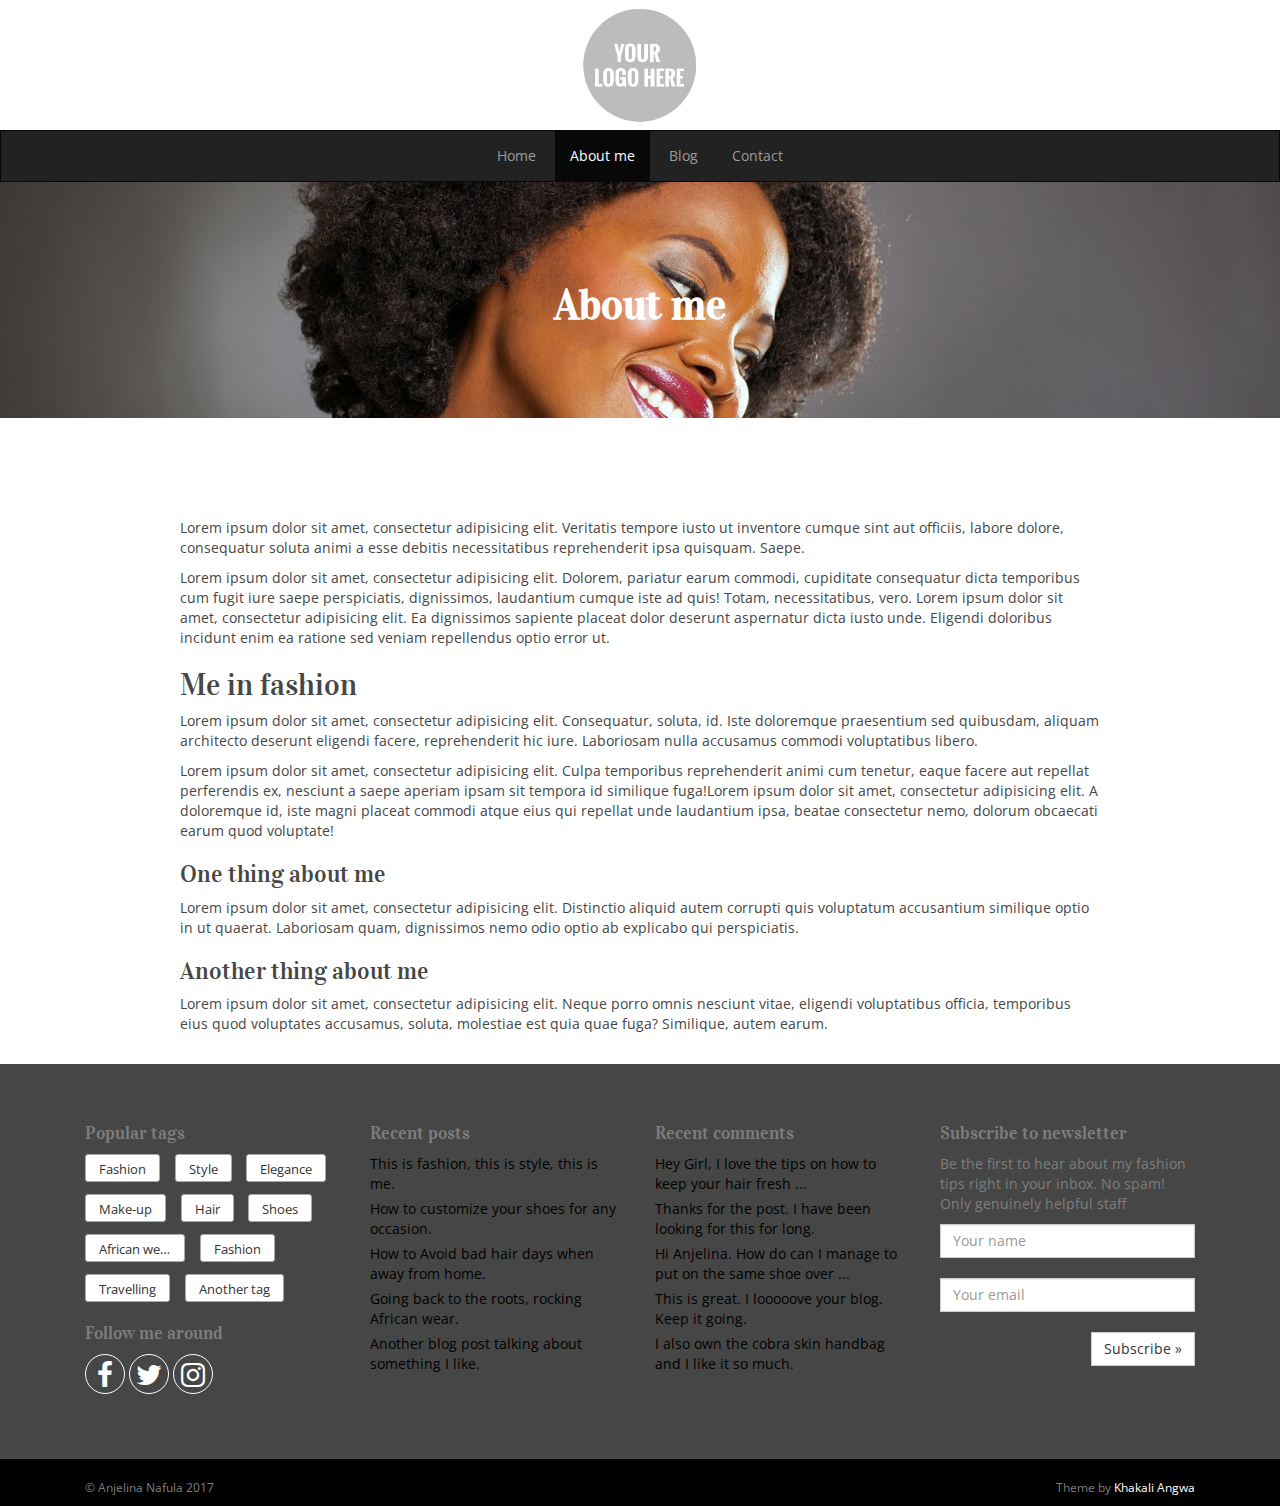
==== about.html @ a360eb1c "First commit" ====
<!DOCTYPE html>
<html>
<head>

	<meta http-equiv="Content-Type" content="text/html" charset="utf-8">
	<meta charset="utf-8">
	<meta name="viewport" content="width=device-width, initial-scale=1">

	<title>Fashion template</title>

	<!-- Bootstrap minified css -->
	<link rel="stylesheet" type="text/css" href="assets/css/bootstrap.min.css">

	<!-- FontAwesome css -->
	<link rel="stylesheet" type="text/css" href="assets/css/font-awesome/css/font-awesome.min.css">
	
	<!-- My custom css -->
	<link rel="stylesheet" type="text/css" href="assets/css/custom.css">

	<!-- Google fonts -->
	<link href="https://fonts.googleapis.com/css?family=Open+Sans|Vidaloka" rel="stylesheet">
	
		
</head>
<body>
	
	
	<!--===============================
	=           Header            =
	================================-->
	
	<header class="site-header" role="banner">

		<!--==================================
		=            Upper header            =
		===================================-->
		
		<div class="container">
			<div class="col-md-4 col-md-offset-4 text-center">
				<img src="assets/images/yourlogohere.jpg" height="130">
			</div>
		</div>
		
		<!--====  End of Upper header  ====-->
		
		
		<!-- NAV BAR -->
		<nav class="navbar navbar-inverse" role="navigation">
		  <div class="container-fluid">
		    <!-- Brand and toggle get grouped for better mobile display -->
		    <div class="navbar-header">
		      <button type="button" class="navbar-toggle" data-toggle="collapse" data-target="#bs-example-navbar-collapse-1">
		        <span class="sr-only">Toggle navigation</span>
		        <span class="icon-bar"></span>
		        <span class="icon-bar"></span>
		        <span class="icon-bar"></span>
		      </button>
		    </div>

		    <!-- Collect the nav links, forms, and other content for toggling -->
		    <div class="collapse navbar-collapse" id="bs-example-navbar-collapse-1">
		      <ul class="nav navbar-nav">
		        <li><a href="index.html">Home</a></li>
		        <li  class="active"><a href="about.html">About me</a></li>
		        <li><a href="blog.html">Blog</a></li>
		        <li><a href="contact.html">Contact</a></li>
		      </ul>
		    </div><!-- /.navbar-collapse -->
		  </div><!-- /.container-fluid -->
		</nav> <!-- navbar-wrapper -->

	</header>
	
	<!--====  End of Header  ====-->


	<!--==========================
	=            Hero            =
	===========================-->
	
	<section id="hero-page" data-type="background" data-speed="3">
		<h1 class="text-center">About me</h1>
	</section>
	
	<!--====  End of Hero  ====-->
	

	
	<!--==================================
	=            main content            =
	===================================-->
	
	<main>
		<div class="container">
			<div class="col-md-10 col-md-offset-1">
					
				<p>Lorem ipsum dolor sit amet, consectetur adipisicing elit. Veritatis tempore iusto ut inventore cumque sint aut officiis, labore dolore, consequatur soluta animi a esse debitis necessitatibus reprehenderit ipsa quisquam. Saepe.</p>
				<p>Lorem ipsum dolor sit amet, consectetur adipisicing elit. Dolorem, pariatur earum commodi, cupiditate consequatur dicta temporibus cum fugit iure saepe perspiciatis, dignissimos, laudantium cumque iste ad quis! Totam, necessitatibus, vero. Lorem ipsum dolor sit amet, consectetur adipisicing elit. Ea dignissimos sapiente placeat dolor deserunt aspernatur dicta iusto unde. Eligendi doloribus incidunt enim ea ratione sed veniam repellendus optio error ut.</p>
				<h2>Me in fashion</h2>
				<p>Lorem ipsum dolor sit amet, consectetur adipisicing elit. Consequatur, soluta, id. Iste doloremque praesentium sed quibusdam, aliquam architecto deserunt eligendi facere, reprehenderit hic iure. Laboriosam nulla accusamus commodi voluptatibus libero.</p>
				<p> Lorem ipsum dolor sit amet, consectetur adipisicing elit. Culpa temporibus reprehenderit animi cum tenetur, eaque facere aut repellat perferendis ex, nesciunt a saepe aperiam ipsam sit tempora id similique fuga!Lorem ipsum dolor sit amet, consectetur adipisicing elit. A doloremque id, iste magni placeat commodi atque eius qui repellat unde laudantium ipsa, beatae consectetur nemo, dolorum obcaecati earum quod voluptate!</p>
				<h3>One thing about me</h3>
				<p>Lorem ipsum dolor sit amet, consectetur adipisicing elit. Distinctio aliquid autem corrupti quis voluptatum accusantium similique optio in ut quaerat. Laboriosam quam, dignissimos nemo odio optio ab explicabo qui perspiciatis.</p>
				<h3>Another thing about me</h3>
				<p>Lorem ipsum dolor sit amet, consectetur adipisicing elit. Neque porro omnis nesciunt vitae, eligendi voluptatibus officia, temporibus eius quod voluptates accusamus, soluta, molestiae est quia quae fuga? Similique, autem earum.</p>
				<br>

				
				
				
			</div>

		</div>
	</main>
	
	<!--====  End of main content  ====-->
	
	

	<!--============================
	=            Footer            =
	=============================-->
	
	<footer id="footer">
		<section id="footer-upper">
			<div class="container">
				<div class="col-md-3">
					<h4>Popular tags</h4>

					<div class="tagcloud04">
						<ul>
							<li><a href="#">Fashion</a><span>168</span></li>
							<li><a href="#">Style</a><span>158</span></li>
							<li><a href="#">Elegance</a><span>90</span></li>
							<li><a href="#">Make-up</a><span>15</span></li>
							<li><a href="#">Hair</a><span>20</span></li>
							<li><a href="#">Shoes</a><span>6</span></li>
							<li><a href="#">African wear</a><span>30</span></li>
							<li><a href="#">Fashion</a><span>18</span></li>
							<li><a href="#">Travelling</a><span>11</span></li>
							
							<li><a href="#">Another tag</a><span>20</span></li>
						</ul>
					</div>
					<div class="social-icons">
						<h4>Follow me around</h4>
						<ul>
					        <li><a href="#"><i class="fa fa-facebook circle-icon fa-2x"></i></a></li>
					        <li><a href="#"><i class="fa fa-twitter circle-icon fa-2x"></i></a></li>
							<li><a href="#"><i class="fa fa-instagram circle-icon fa-2x"></i></a></li>
						</ul>
					</div>
					
				</div>
				<div class="col-md-3">
					<h4>Recent posts</h4>
					<ul>
						<li><a href="post.html">This is fashion, this is style, this is me.</a></li>
						<li><a href="post.html">How to customize your shoes for any occasion.</a></li>
						<li><a href="post.html">How to Avoid bad hair days when away from home.</a></li>
						<li><a href="post.html">Going back to the roots, rocking African wear.</a></li>
						<li><a href="post.html">Another blog post talking about something I like.</a></li>
					</ul>
				</div>
				<div class="col-md-3">
					<h4>Recent comments</h4>
					<ul>
						<li><a href="post.html">Hey Girl, I love the tips on how to keep your hair fresh ...</a></li>
						<li><a href="post.html">Thanks for the post. I have been looking for this for long.</a></li>
						<li><a href="post.html">Hi Anjelina. How do can I manage to put on the same shoe over ...</a></li>
						<li><a href="post.html">This is great. I looooove your blog. Keep it going.</a></li>
						<li><a href="post.html">I also own the cobra skin handbag and I like it so much.</a></li>
					</ul>
				</div>
				<div class="col-md-3">
					<h4>Subscribe to newsletter</h4>
					<p class="">Be the first to hear about my fashion tips right in your inbox. No spam! Only genuinely helpful staff</p>
					<form>
						<input type="text" class="form-control" placeholder="Your name" name="">
						<br>
						<input type="text" class="form-control" placeholder="Your email" name="">
						<br>
						<button class="pull-right btn btn-default">Subscribe &raquo;</button>
					</form>
				</div>
			</div>
		</section>
		<section id="footer-lower">
			<div class="container">

				<div class="col-md-3">
					<p class="small">&copy; Anjelina Nafula 2017</p>
				</div>
				<div class="col-md-3 col-md-offset-6">
					<p class="small pull-right">Theme by <a href="http://www.khakali.com" target="_new">Khakali Angwa</a></p>
				</div>
				
		</div>
		</section>
		
	</footer>
	
	<!--====  End of Footer  ====-->



	
	<!-- Minified JQuery -->
	<script type="text/javascript" src="assets/js/jquery.js" ></script>

	<!-- Minified Bootstrap js -->
	<script type="text/javascript" src="assets/js/bootstrap.min.js" ></script>

	<!-- Main js file -->
	<script type="text/javascript" src="assets/js/main.js" ></script>

</body>
</html>
---- assets/css/custom.css ----
body{
	font-family: 'Open Sans', sans-serif;
	color: #464646;
}
h1, h2, h3, h4, h5{
	font-family: 'Vidaloka', serif;
}
a{
	color: #000;
}
a:hover{
	color: #7F7E7E;
}
footer{
	//background: #000;
	
	color: #7F7E7E;
}
footer ul{
	list-style: none;
	padding-left: 0; 
}
footer ul li{
	margin-bottom: 5px;
}
.navbar{
	border-radius: 0;
	margin-bottom: 0;
}
.navbar-nav {
    width: 100%;
    text-align: center;
   }

 .navbar-nav li{
      float: none;
      display: inline-block;
 }
 #hero{
 	background: url('../images/black-woman-smiling.jpg');
	background-size: cover;
	padding: 250px 0;
	margin-bottom: 100px;
 }
 #hero h1, #hero-page h1{
 	color: #fff;
 	font-weight: 600;
 	font-size: 3em;
 }
 #hero-page{
 	padding: 80px;
 	background: url('../images/black-woman-smiling2.jpg');
	background-size: cover;
	margin-bottom: 100px;
 }
 .form-control, .btn{
 	border-radius: 0;
 }
 .post-excerpt, .post-thumbnail{
 	//max-height: 300px;
 }
 .post-thumbnail a img{
 	//height: 100%;
 }
 .post-excerpt h1{
 	margin-top: 0;
 }
 .post-meta{
 	margin-bottom: 10px;
 	display: block;
 	color: darkgray;
 }
 .single-post-meta .post-meta span{
	display: block;
	text-decoration: italic;
}
.single-post-meta{
	margin-top: 150px;
 }
 .meta-entry{
 	margin-right: 10px;
 }
 .post-excerpt{
 	margin-bottom: 120px;
 }
 #footer-upper{
 	background: #464646;
 	padding: 50px 0;
 } 
 #footer-upper a:hover{
 	//color: #fff;
 }

 #footer-lower{
 	padding-top: 20px;
 	background: #000000;
 }
 #footer-lower a{
 	color: #fff;
 }

/*----------  Tag cloud css  ----------*/
.tagcloud04 ul {
	margin: 0;
	padding: 0;
	list-style: none;
}
.tagcloud04 ul li {
	position: relative;
	display: inline-block;
	margin: 0 .75em .5em 0;
	padding: 0;
}
.tagcloud04 ul li a {
	position: relative;
	display: inline-block;
	max-width: 100px;
	height: 28px;
	line-height: 28px;
	padding: 0 1em;
	background: #fff;
	border: 1px solid #aaa;
	border-radius: 3px;
	word-wrap: normal;
	white-space: nowrap;
	text-overflow: ellipsis;
	overflow: hidden;
	color: #333;
	font-size: 13px;
	text-decoration: none;
	-webkit-transition: .2s;
	transition: .2s;
}
.tagcloud04 ul li span {
	position: absolute;
	top: 0;
	right: -10px;
	z-index: 2;
	width: 28px;
	height: 28px;
	line-height: 28px;
	background-color: #000;
	border: 1px solid #000;
	border-radius: 100%;
	color: #fff;
	font-size: 13px;
	text-align: center;
	opacity: 0;
	-webkit-transition: .2s;
	transition: .2s;
	-webkit-transform: scale(.4);
	transform: scale(.4);
}
.tagcloud04 ul li span::after {
	position: absolute;
	top: 50%;
	left: -8px;
	content: '';
	width: 0;
	height: 0;
	margin-top: -7px;
	border-color: transparent #000 transparent transparent;
	border-style: solid;
	border-width: 7px 14px 7px 0;
}
.tagcloud04 ul li a:hover {
	border: 1px solid #000;
	color: #000;
}
.tagcloud04 ul li:hover span {
	right: -26px;
	opacity: 1;
	-webkit-transform: scale(1);
	transform: scale(1);
}
.social-icons li{
	display: inline-block;
	//font-size: 1.5em;
}
.social-icons li a{
	color: #fff;
	//line-height: 30px;
}
.social-icons a{
	border: solid 1px #fff;
	display: block;
	padding: 2px;
	width: 40px;
	height: 40px;
	line-height: 45px;
	text-align: center;
	border-radius: 50%
}

#contact-form .form-control{
	margin-bottom: 10px;
}
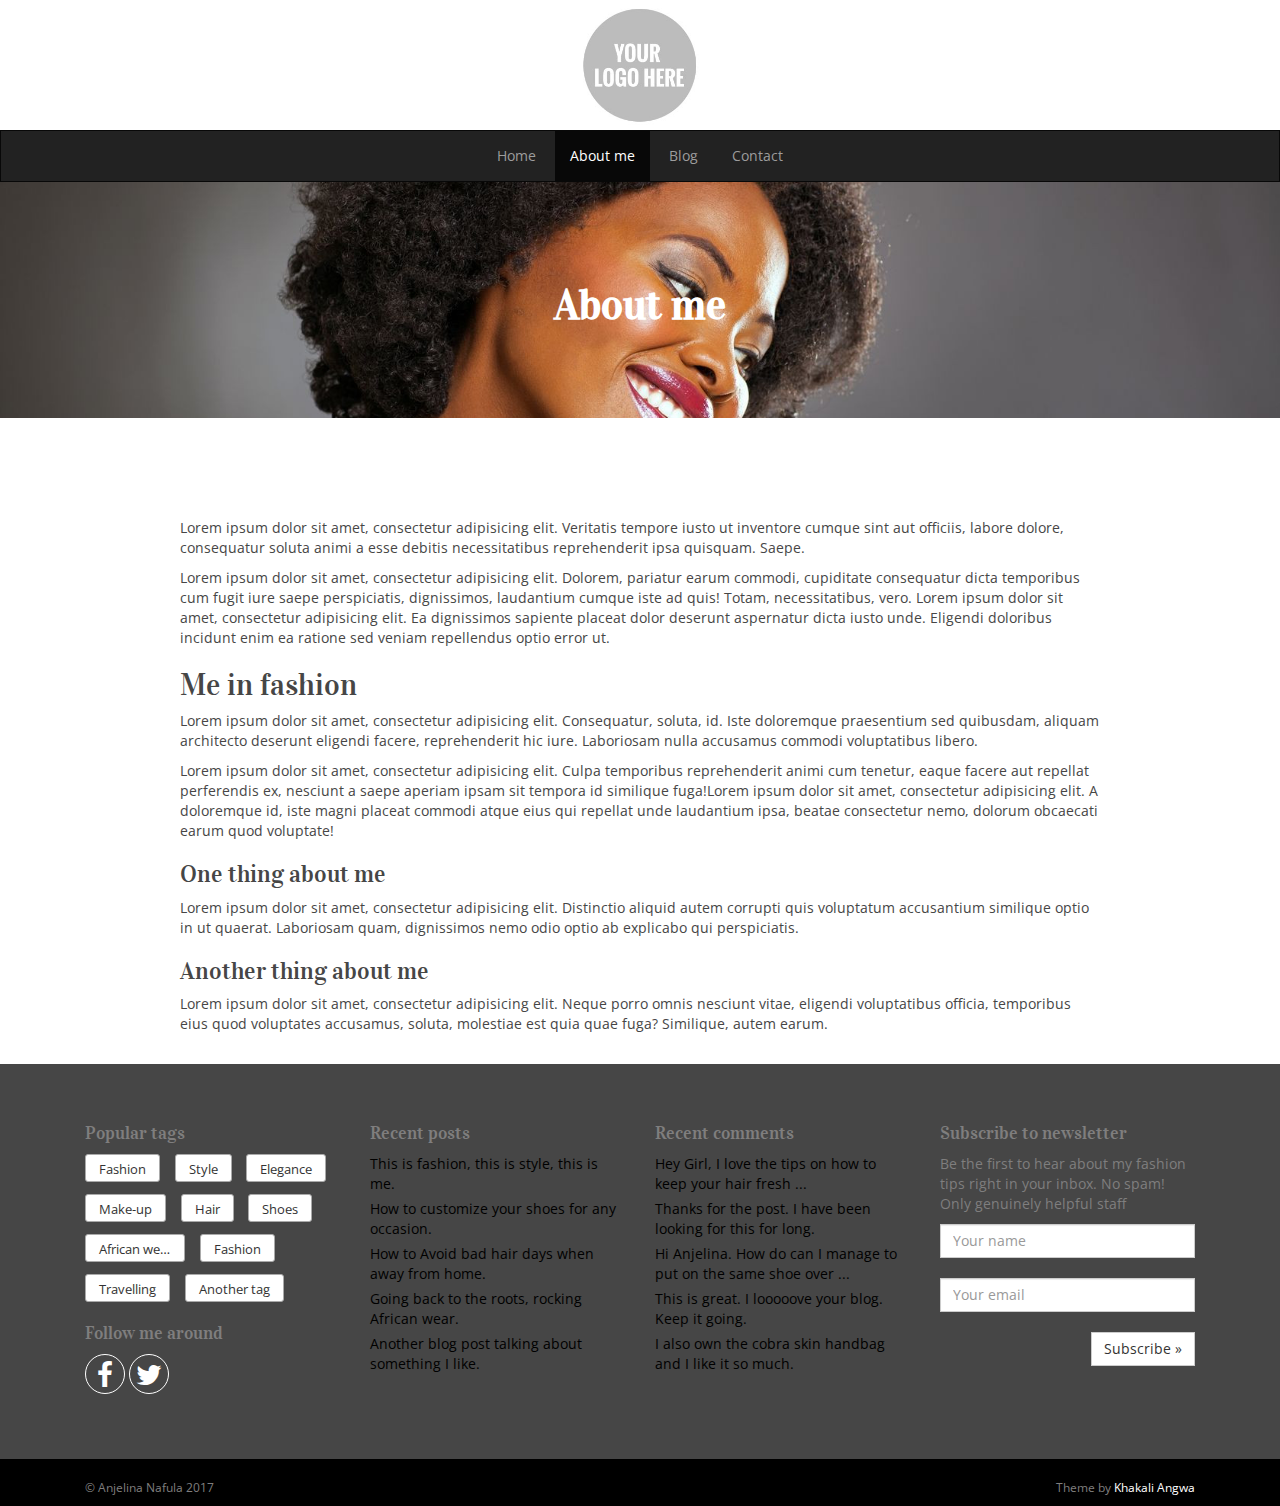
==== commit 1a84312a: "Updated fies" ====
--- a/about.html
+++ b/about.html
@@ -37,7 +37,7 @@
 		
 		<div class="container">
 			<div class="col-md-4 col-md-offset-4 text-center">
-				<img src="assets/images/yourlogohere.jpg" height="130">
+				<a href="index.html"><img src="assets/images/yourlogohere.jpg" height="130"></a>
 			</div>
 		</div>
 		
@@ -147,7 +147,6 @@
 						<ul>
 					        <li><a href="#"><i class="fa fa-facebook circle-icon fa-2x"></i></a></li>
 					        <li><a href="#"><i class="fa fa-twitter circle-icon fa-2x"></i></a></li>
-							<li><a href="#"><i class="fa fa-instagram circle-icon fa-2x"></i></a></li>
 						</ul>
 					</div>
 					
--- a/assets/css/custom.css
+++ b/assets/css/custom.css
@@ -22,6 +22,9 @@
 }
 footer ul li{
 	margin-bottom: 5px;
+}
+img{
+	max-width: 100%;
 }
 .navbar{
 	border-radius: 0;
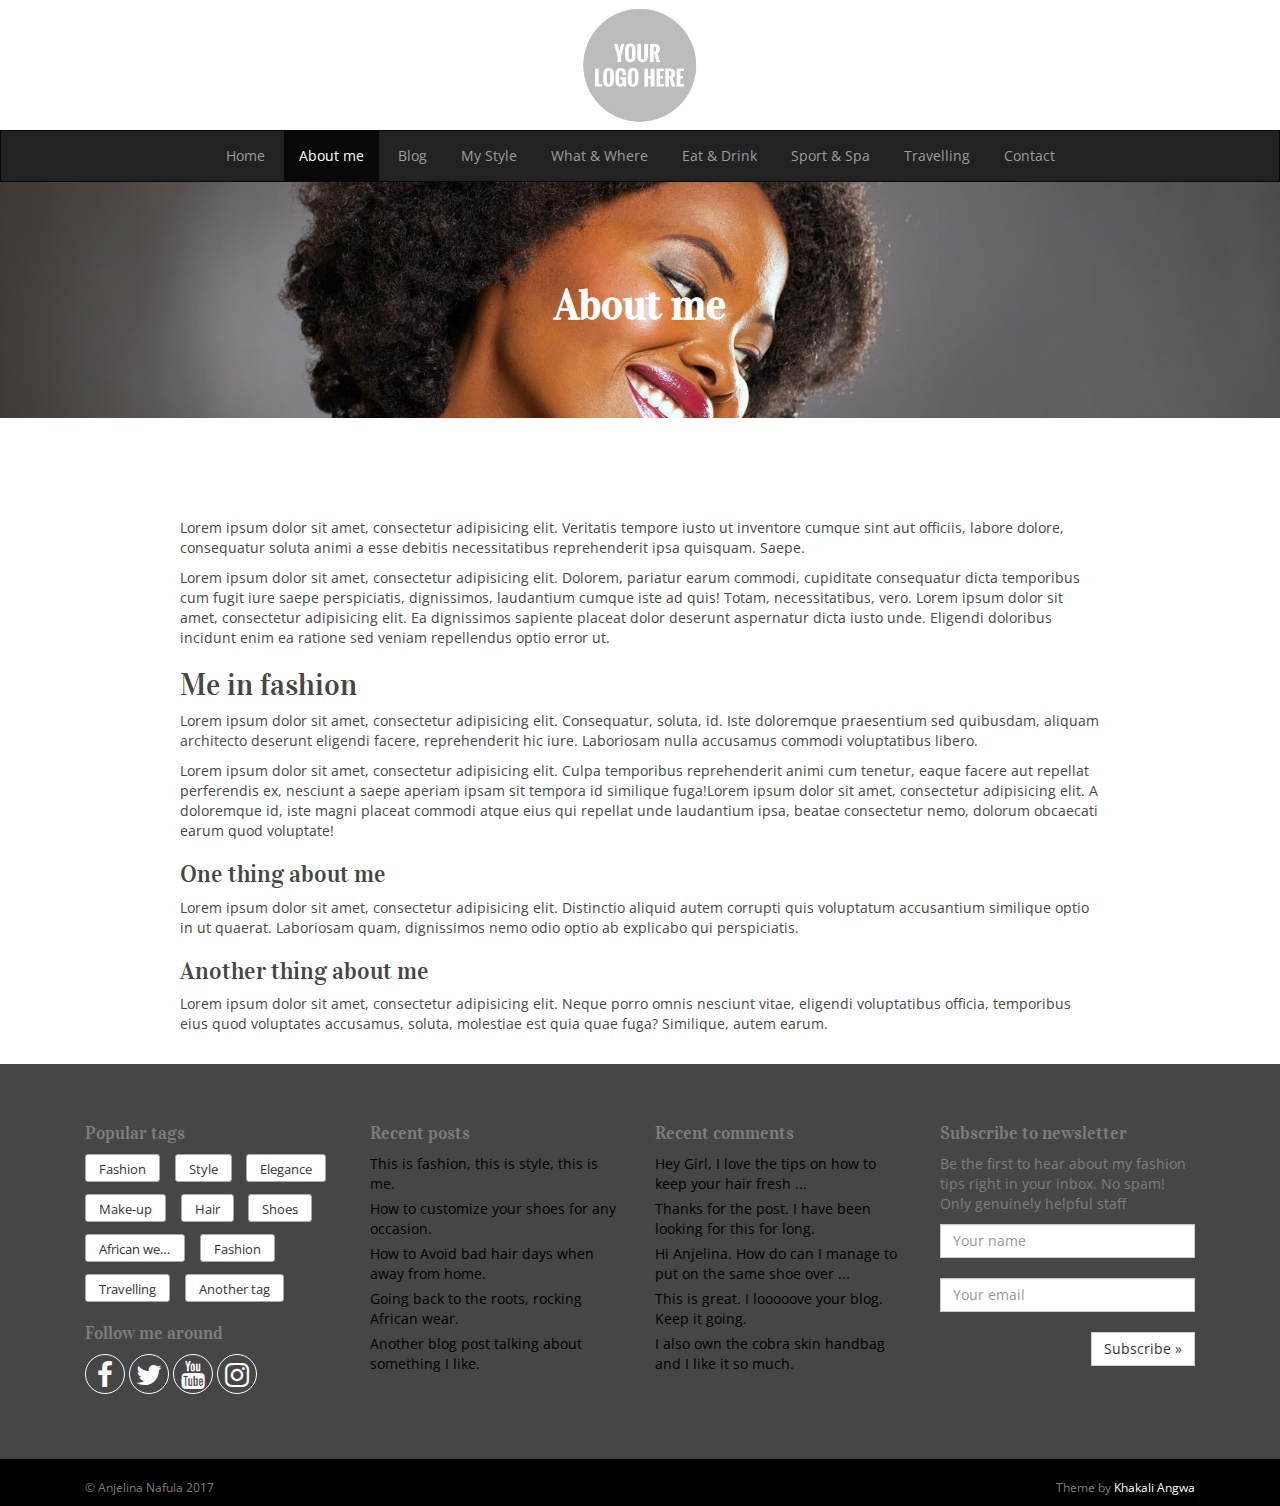
==== commit 7d256a65: "Updated files" ====
--- a/about.html
+++ b/about.html
@@ -37,7 +37,7 @@
 		
 		<div class="container">
 			<div class="col-md-4 col-md-offset-4 text-center">
-				<a href="index.html"><img src="assets/images/yourlogohere.jpg" height="130"></a>
+				<a href="index.php"><img src="assets/images/yourlogohere.jpg" height="130"></a>
 			</div>
 		</div>
 		
@@ -60,10 +60,15 @@
 		    <!-- Collect the nav links, forms, and other content for toggling -->
 		    <div class="collapse navbar-collapse" id="bs-example-navbar-collapse-1">
 		      <ul class="nav navbar-nav">
-		        <li><a href="index.html">Home</a></li>
-		        <li  class="active"><a href="about.html">About me</a></li>
-		        <li><a href="blog.html">Blog</a></li>
-		        <li><a href="contact.html">Contact</a></li>
+		        <li><a href="index.php">Home</a></li>
+		        <li class="active"><a href="about.php">About me</a></li>
+		        <li><a href="blog.php">Blog</a></li>
+		        <li><a href="page.php">My Style</a></li>
+		        <li><a href="page.php">What & Where</a></li>
+		        <li><a href="page.php">Eat & Drink</a></li>
+		        <li><a href="page.php">Sport & Spa</a></li>
+		        <li><a href="page.php">Travelling</a></li>
+		        <li><a href="contact.php">Contact</a></li>
 		      </ul>
 		    </div><!-- /.navbar-collapse -->
 		  </div><!-- /.container-fluid -->
@@ -72,7 +77,6 @@
 	</header>
 	
 	<!--====  End of Header  ====-->
-
 
 	<!--==========================
 	=            Hero            =
@@ -116,6 +120,7 @@
 	<!--====  End of main content  ====-->
 	
 	
+
 
 	<!--============================
 	=            Footer            =
@@ -147,6 +152,8 @@
 						<ul>
 					        <li><a href="#"><i class="fa fa-facebook circle-icon fa-2x"></i></a></li>
 					        <li><a href="#"><i class="fa fa-twitter circle-icon fa-2x"></i></a></li>
+					        <li><a href="#"><i class="fa fa-youtube circle-icon fa-2x"></i></a></li>
+					        <li><a href="#"><i class="fa fa-instagram circle-icon fa-2x"></i></a></li>
 						</ul>
 					</div>
 					
@@ -154,21 +161,21 @@
 				<div class="col-md-3">
 					<h4>Recent posts</h4>
 					<ul>
-						<li><a href="post.html">This is fashion, this is style, this is me.</a></li>
-						<li><a href="post.html">How to customize your shoes for any occasion.</a></li>
-						<li><a href="post.html">How to Avoid bad hair days when away from home.</a></li>
-						<li><a href="post.html">Going back to the roots, rocking African wear.</a></li>
-						<li><a href="post.html">Another blog post talking about something I like.</a></li>
+						<li><a href="post.php">This is fashion, this is style, this is me.</a></li>
+						<li><a href="post.php">How to customize your shoes for any occasion.</a></li>
+						<li><a href="post.php">How to Avoid bad hair days when away from home.</a></li>
+						<li><a href="post.php">Going back to the roots, rocking African wear.</a></li>
+						<li><a href="post.php">Another blog post talking about something I like.</a></li>
 					</ul>
 				</div>
 				<div class="col-md-3">
 					<h4>Recent comments</h4>
 					<ul>
-						<li><a href="post.html">Hey Girl, I love the tips on how to keep your hair fresh ...</a></li>
-						<li><a href="post.html">Thanks for the post. I have been looking for this for long.</a></li>
-						<li><a href="post.html">Hi Anjelina. How do can I manage to put on the same shoe over ...</a></li>
-						<li><a href="post.html">This is great. I looooove your blog. Keep it going.</a></li>
-						<li><a href="post.html">I also own the cobra skin handbag and I like it so much.</a></li>
+						<li><a href="post.php">Hey Girl, I love the tips on how to keep your hair fresh ...</a></li>
+						<li><a href="post.php">Thanks for the post. I have been looking for this for long.</a></li>
+						<li><a href="post.php">Hi Anjelina. How do can I manage to put on the same shoe over ...</a></li>
+						<li><a href="post.php">This is great. I looooove your blog. Keep it going.</a></li>
+						<li><a href="post.php">I also own the cobra skin handbag and I like it so much.</a></li>
 					</ul>
 				</div>
 				<div class="col-md-3">
@@ -202,7 +209,6 @@
 	<!--====  End of Footer  ====-->
 
 
-
 	
 	<!-- Minified JQuery -->
 	<script type="text/javascript" src="assets/js/jquery.js" ></script>
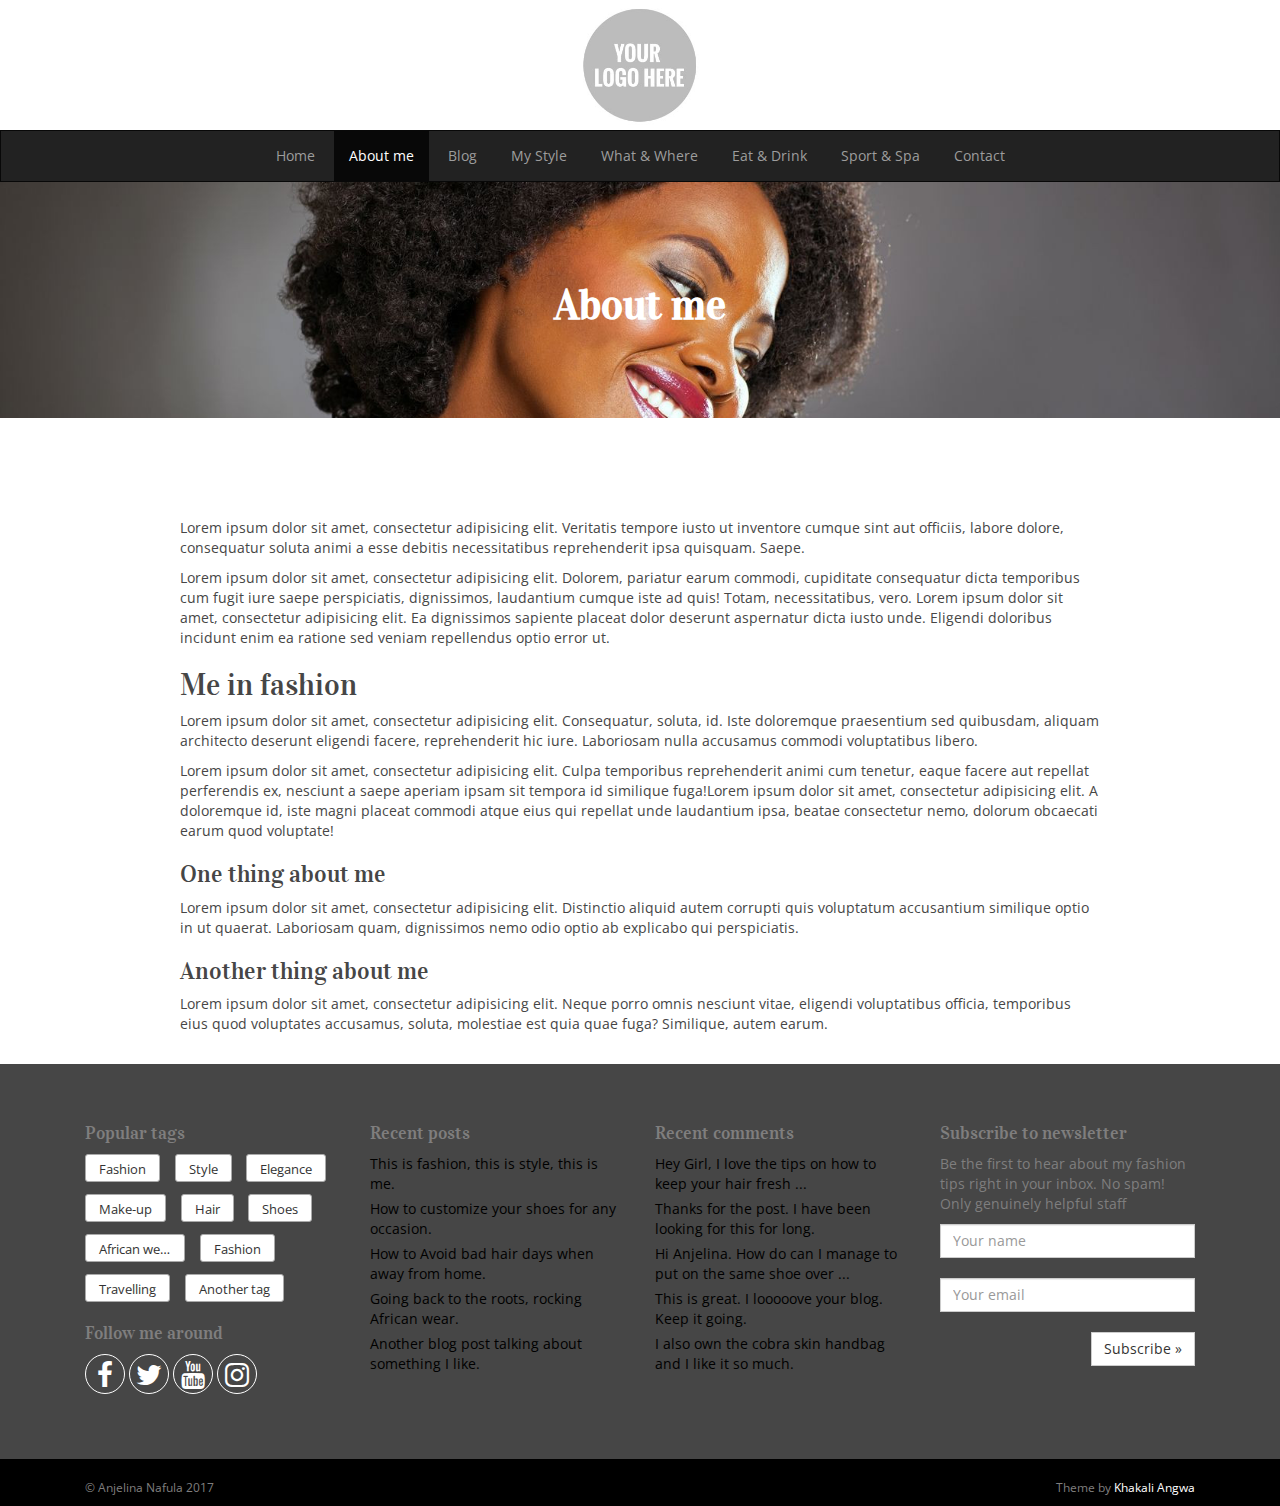
==== commit d01203ed: "Updated files" ====
--- a/about.html
+++ b/about.html
@@ -37,7 +37,7 @@
 		
 		<div class="container">
 			<div class="col-md-4 col-md-offset-4 text-center">
-				<a href="index.php"><img src="assets/images/yourlogohere.jpg" height="130"></a>
+				<a href="index.html"><img src="assets/images/yourlogohere.jpg" height="130"></a>
 			</div>
 		</div>
 		
@@ -60,15 +60,14 @@
 		    <!-- Collect the nav links, forms, and other content for toggling -->
 		    <div class="collapse navbar-collapse" id="bs-example-navbar-collapse-1">
 		      <ul class="nav navbar-nav">
-		        <li><a href="index.php">Home</a></li>
-		        <li class="active"><a href="about.php">About me</a></li>
-		        <li><a href="blog.php">Blog</a></li>
-		        <li><a href="page.php">My Style</a></li>
-		        <li><a href="page.php">What & Where</a></li>
-		        <li><a href="page.php">Eat & Drink</a></li>
-		        <li><a href="page.php">Sport & Spa</a></li>
-		        <li><a href="page.php">Travelling</a></li>
-		        <li><a href="contact.php">Contact</a></li>
+		        <li><a href="index.html">Home</a></li>
+		        <li class="active"><a href="about.html">About me</a></li>
+		        <li><a href="blog.html">Blog</a></li>
+		        <li><a href="#">My Style</a></li>
+		        <li><a href="#">What & Where</a></li>
+		        <li><a href="page.html">Eat & Drink</a></li>
+		        <li><a href="#">Sport & Spa</a></li>
+		        <li><a href="contact.html">Contact</a></li>
 		      </ul>
 		    </div><!-- /.navbar-collapse -->
 		  </div><!-- /.container-fluid -->
@@ -161,21 +160,21 @@
 				<div class="col-md-3">
 					<h4>Recent posts</h4>
 					<ul>
-						<li><a href="post.php">This is fashion, this is style, this is me.</a></li>
-						<li><a href="post.php">How to customize your shoes for any occasion.</a></li>
-						<li><a href="post.php">How to Avoid bad hair days when away from home.</a></li>
-						<li><a href="post.php">Going back to the roots, rocking African wear.</a></li>
-						<li><a href="post.php">Another blog post talking about something I like.</a></li>
+						<li><a href="post.html">This is fashion, this is style, this is me.</a></li>
+						<li><a href="post.html">How to customize your shoes for any occasion.</a></li>
+						<li><a href="post.html">How to Avoid bad hair days when away from home.</a></li>
+						<li><a href="post.html">Going back to the roots, rocking African wear.</a></li>
+						<li><a href="post.html">Another blog post talking about something I like.</a></li>
 					</ul>
 				</div>
 				<div class="col-md-3">
 					<h4>Recent comments</h4>
 					<ul>
-						<li><a href="post.php">Hey Girl, I love the tips on how to keep your hair fresh ...</a></li>
-						<li><a href="post.php">Thanks for the post. I have been looking for this for long.</a></li>
-						<li><a href="post.php">Hi Anjelina. How do can I manage to put on the same shoe over ...</a></li>
-						<li><a href="post.php">This is great. I looooove your blog. Keep it going.</a></li>
-						<li><a href="post.php">I also own the cobra skin handbag and I like it so much.</a></li>
+						<li><a href="post.html">Hey Girl, I love the tips on how to keep your hair fresh ...</a></li>
+						<li><a href="post.html">Thanks for the post. I have been looking for this for long.</a></li>
+						<li><a href="post.html">Hi Anjelina. How do can I manage to put on the same shoe over ...</a></li>
+						<li><a href="post.html">This is great. I looooove your blog. Keep it going.</a></li>
+						<li><a href="post.html">I also own the cobra skin handbag and I like it so much.</a></li>
 					</ul>
 				</div>
 				<div class="col-md-3">
